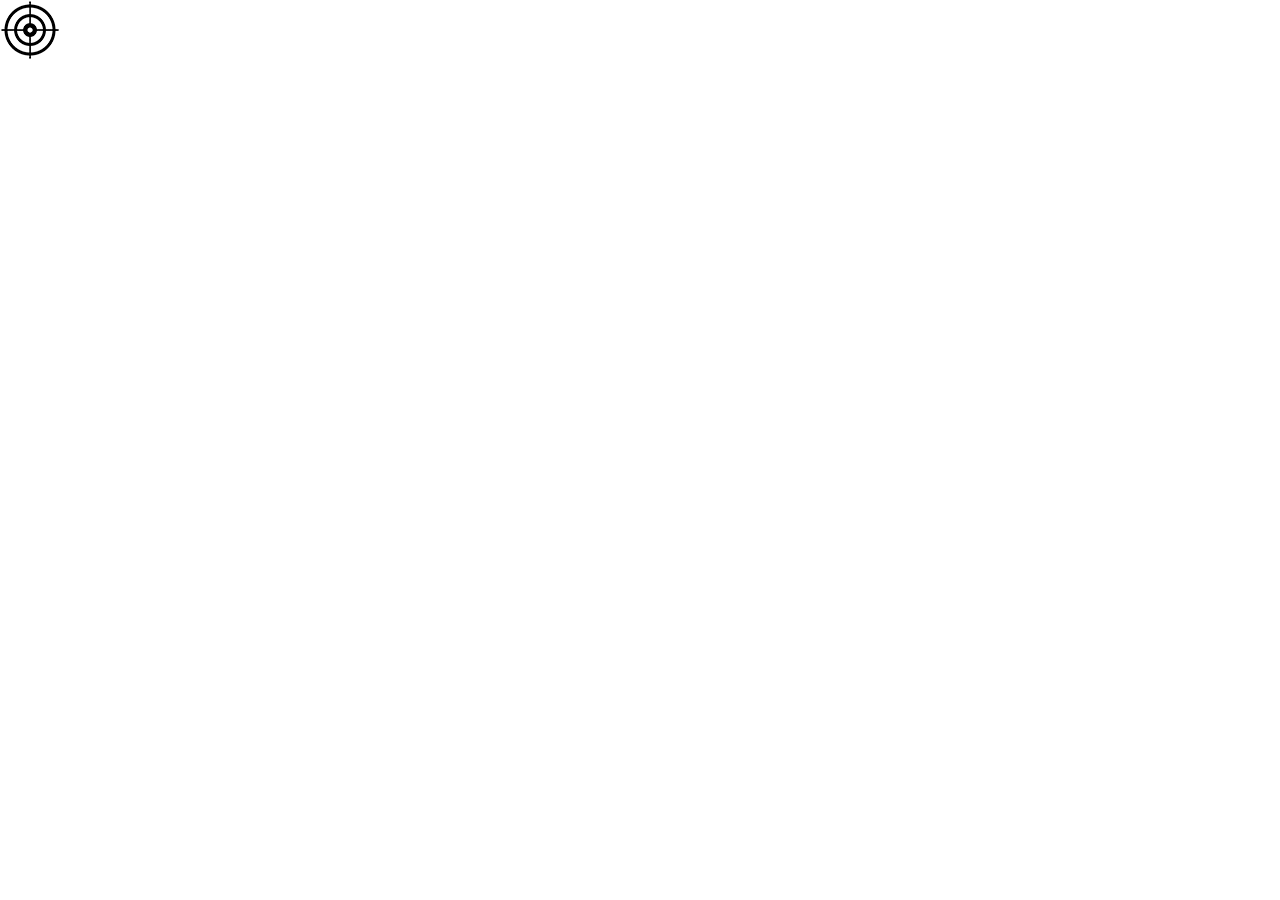
==== shooting/index.html @ f7c6ec16 "Shooting - asign sniper target to the cursor." ====
<!DOCTYPE html>
<html lang="en">
<head>
    <meta charset="UTF-8">
    <meta http-equiv="X-UA-Compatible" content="IE=edge">
    <meta name="viewport" content="width=device-width, initial-scale=1.0">
    <link rel="stylesheet" href="style.css">
    <title>Document</title>
</head>
<body>
    <div id="container">
    
    <img src="assets/sniper-target.png" id="sniper-target">
    </div>

<script src="script.js"></script>
</body>
</html>
---- shooting/style.css ----
* {
    margin: 0;
    padding: 0;
    box-sizing: border-box;
}
#container {
    width: 100%;
    height: 100vh;
    position: relative;
}

#sniper-target {
    position: absolute;
    width: 60px;
    height: 60px;
}
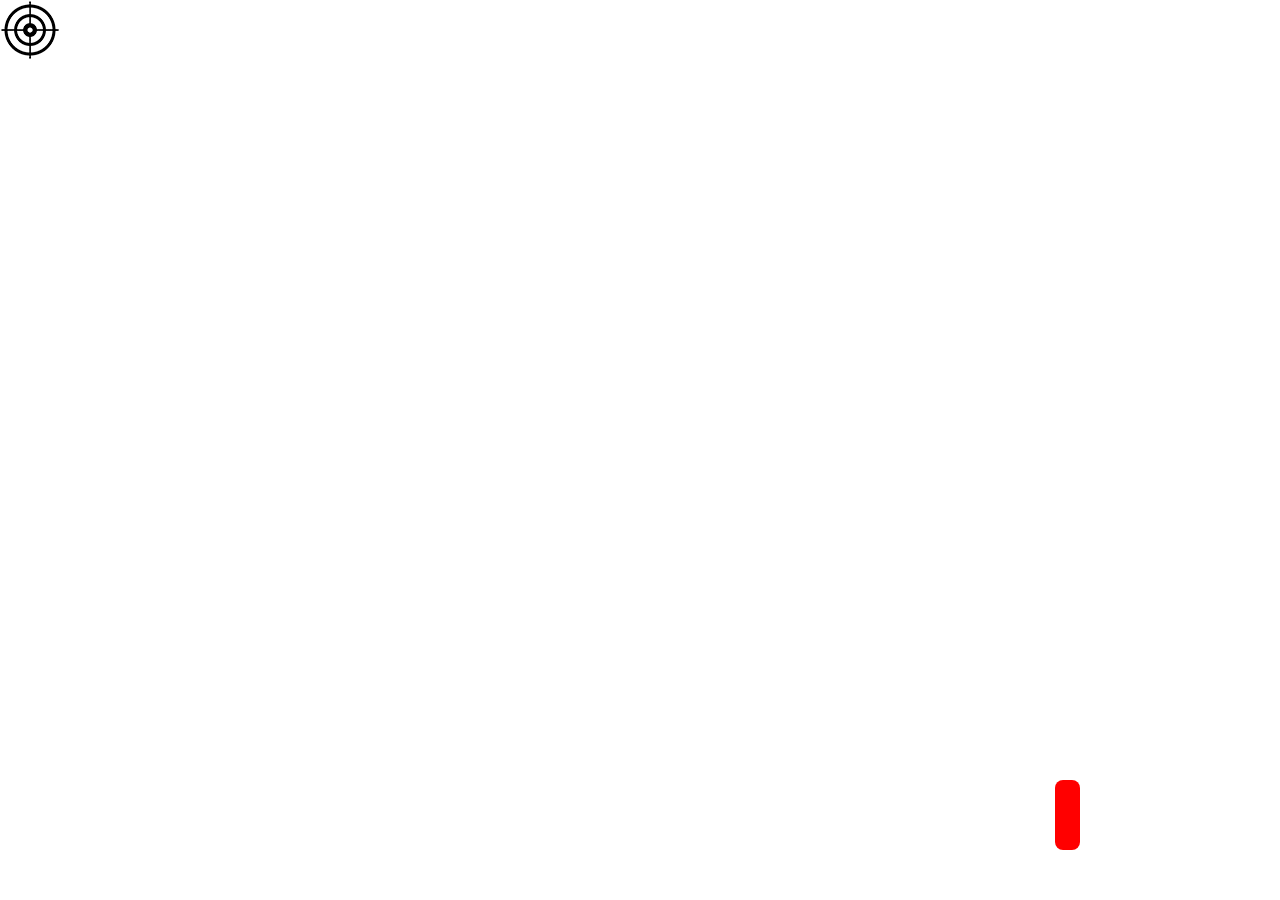
==== commit 56cc06f1: "Asign the bullet rotation to the cursor." ====
--- a/shooting/index.html
+++ b/shooting/index.html
@@ -10,9 +10,11 @@
 <body>
     <div id="container">
     
+    <div id="laser"></div>  
     <img src="assets/sniper-target.png" id="sniper-target">
     </div>
 
+<script src="mouse_follower.js"></script>
 <script src="script.js"></script>
 </body>
 </html>--- a/shooting/style.css
+++ b/shooting/style.css
@@ -13,4 +13,15 @@
     position: absolute;
     width: 60px;
     height: 60px;
+}
+
+#laser {
+    position: absolute;
+    right: 200px;
+    bottom: 50px;
+    width: 25px;
+    height: 70px;
+    background-color: red;
+    border-radius: 8px;
+    qtransform: rotate(-35deg);
 }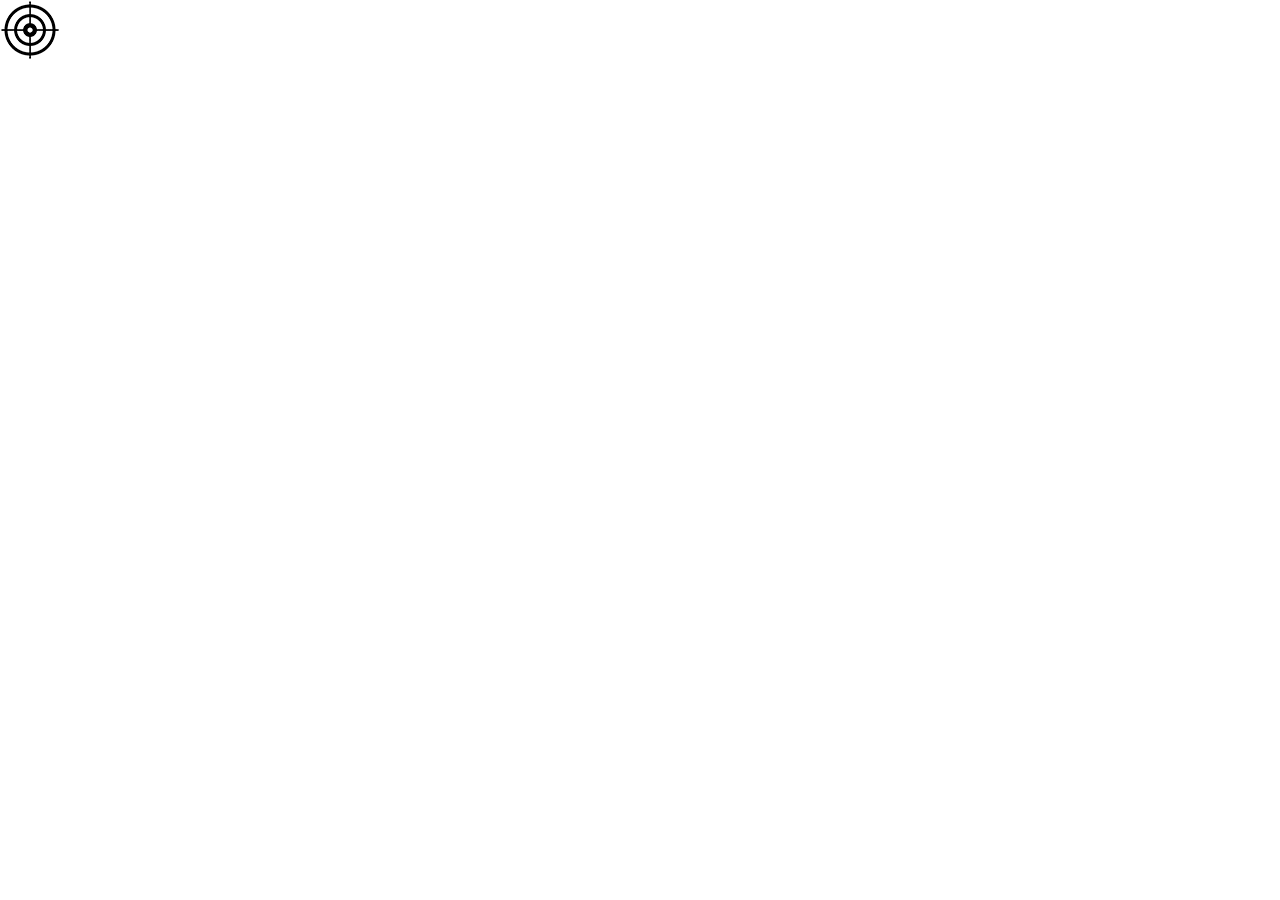
==== commit 70efb131: "Moving the laser to the target." ====
--- a/shooting/index.html
+++ b/shooting/index.html
@@ -9,9 +9,9 @@
 </head>
 <body>
     <div id="container">
-    
-    <div id="laser"></div>  
-    <img src="assets/sniper-target.png" id="sniper-target">
+
+        <div id="laser"></div>  
+        <img src="assets/sniper-target.png" id="sniper-target">
     </div>
 
 <script src="mouse_follower.js"></script>
--- a/shooting/style.css
+++ b/shooting/style.css
@@ -17,11 +17,14 @@
 
 #laser {
     position: absolute;
-    right: 200px;
-    bottom: 50px;
+    top: 80%;
+    left: 80%;
     width: 25px;
     height: 70px;
     background-color: red;
     border-radius: 8px;
-    qtransform: rotate(-35deg);
+    opacity: 0;
+    
+    /* transition: all 0.5 ease-in-out;
+    transform: rotate(-35deg); */
 }